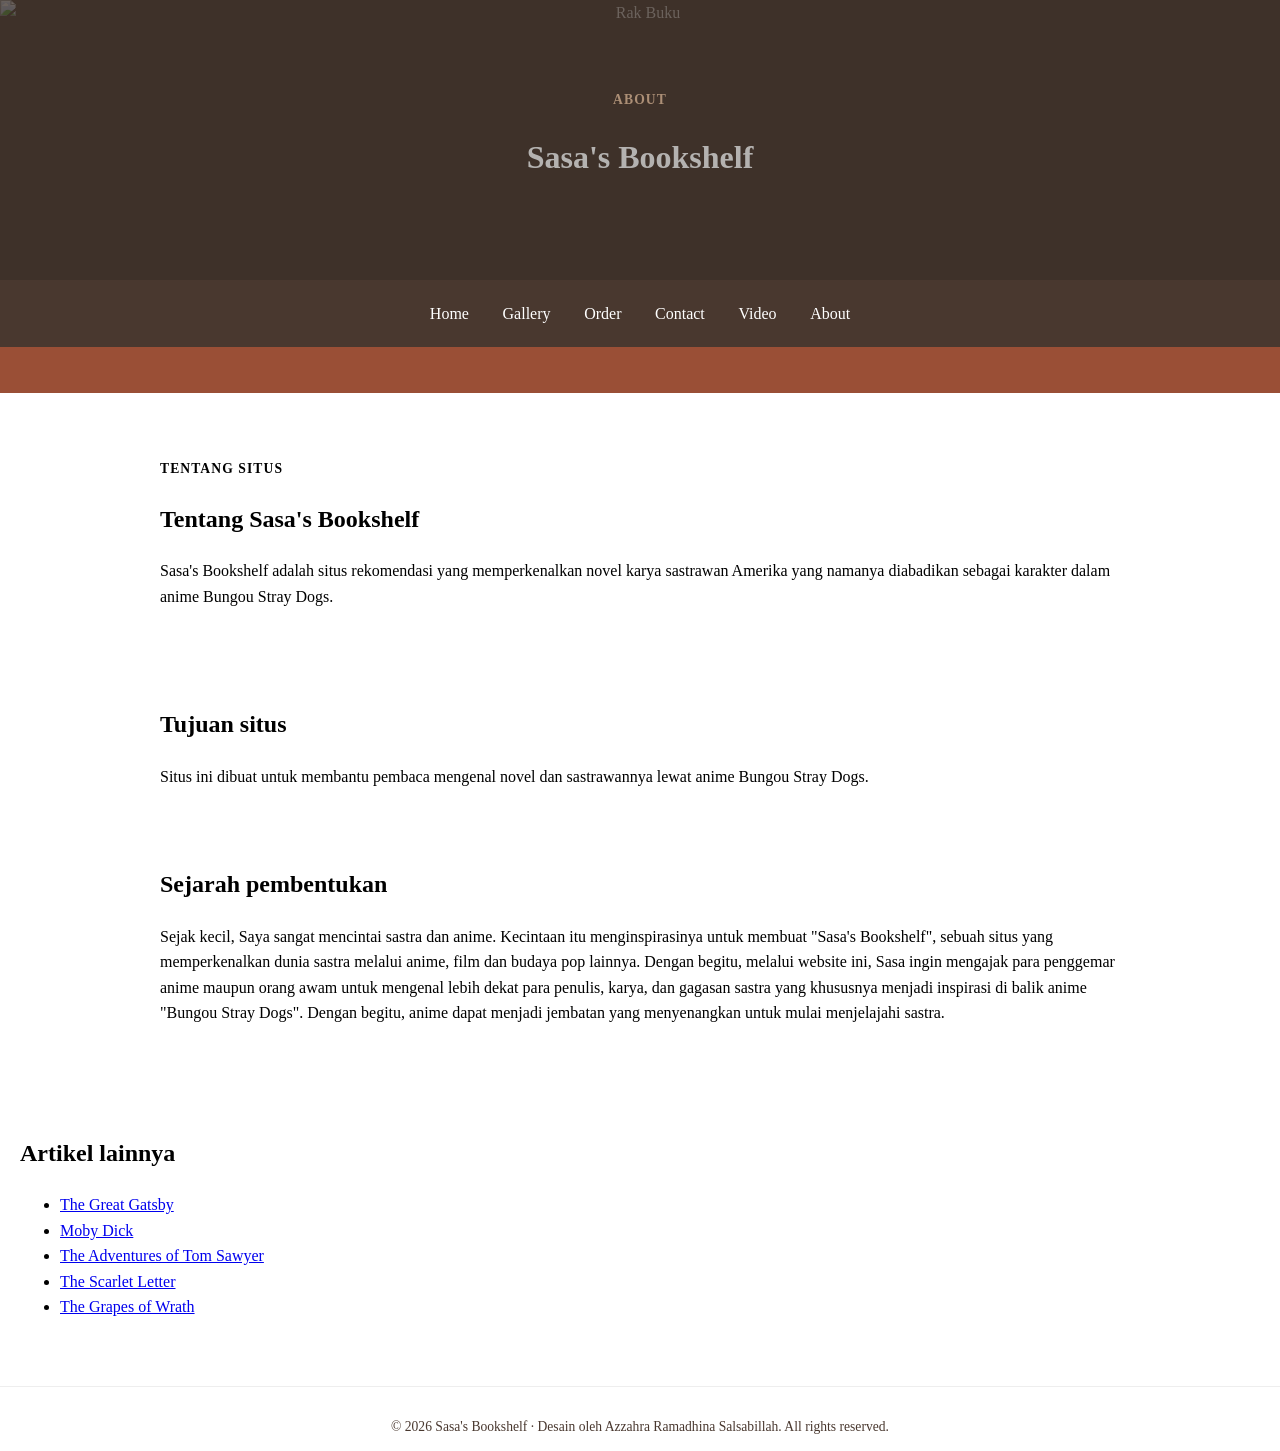
==== about.html @ 2de37d45 "Add files via upload Ini adalah hasil proyek UTS saya untuk memenuhi Ujian Tengah Semester Mata Kuli" ====
<!DOCTYPE html>
<html lang="id">
<head>
    <meta charset="UTF-8">
    <meta name="viewport" content="width=device-width, 
    initial-scale=1.0">
    <title>About Sasa's Bookshelf</title>
    <link rel="icon" href="gambarku/favicon.jpg.png">
    <link rel="stylesheet" href="style.css">
    <script src="script.js"></script>
</head>

<body>
  <header class="site-header">
  <img src="gambarku/header.jpg.jpg" alt="Rak Buku">
  <div class="header text">
  <p class="eyebrow">About</p>
  <h1>Sasa's Bookshelf</h1>
  </div>
  </header>

  <nav class="navigation" aria-label="Menu utama">
    <a href="uts_azzahra_rekomendasinovel.html">Home</a>
    <a href="gallery.html">Gallery</a>
    <a href="order.html">Order</a>
    <a href="contact.html">Contact</a>
    <a href="video.html">Video</a>
    <a href="about.html">About</a>
  </nav>

  <div class="promo-bar">
  <p class="promo-text">
    Gratis Ongkir Khusus Untuk Wilayah Jabodetabek dan sekitarnya
    + Nikmati Diskon 10% untuk Pelanggan Baru!
  </p>
</div>

    <main class="page-content">
  <section class="page-intro">
    <p class="eyebrow">Tentang situs</p>
    <h1>Tentang Sasa's Bookshelf</h1>
    <p>
      Sasa's Bookshelf adalah situs rekomendasi yang memperkenalkan novel
      karya sastrawan Amerika yang namanya diabadikan sebagai karakter
      dalam anime Bungou Stray Dogs.
    </p>
  </section>

  <section class="content-section">
    <h2>Tujuan situs</h2>
    <p>
      Situs ini dibuat untuk membantu pembaca mengenal novel dan
      sastrawannya lewat anime Bungou Stray Dogs.
    </p>
  </section>

  <section class="content-section">
    <h2>Sejarah pembentukan</h2>
    <p>
    Sejak kecil, Saya sangat mencintai sastra dan anime. 
    Kecintaan itu menginspirasinya untuk membuat "Sasa's Bookshelf", sebuah situs yang memperkenalkan dunia sastra 
    melalui anime, film dan budaya pop lainnya. Dengan begitu, melalui website ini, 
    Sasa ingin mengajak para penggemar anime maupun orang awam untuk mengenal lebih dekat para penulis, 
    karya, dan gagasan sastra yang khususnya menjadi inspirasi di balik anime "Bungou Stray Dogs". 
    Dengan begitu, anime dapat menjadi jembatan yang menyenangkan untuk mulai menjelajahi sastra.
    </p>
  </section>
</main>

<aside class="sidebar">
<h2> Artikel lainnya</h2>
<ul>
    <li><a href="artikel-gatsby.html">The Great Gatsby</a></li>
    <li><a href="artikel-mobydick.html">Moby Dick</a></li>
    <li><a href="artikel-tomsawyer.html">The Adventures of Tom Sawyer</a></li>
    <li><a href="artikel-scarlet.html">The Scarlet Letter</a></li>
    <li><a href="artikel-grapes.html">The Grapes of Wrath</a></li>
</ul>
</aside>
</main>

<footer>
            <p> © 2026 Sasa's Bookshelf · Desain oleh Azzahra Ramadhina Salsabillah. 
                All rights reserved.</p>
        </footer>

</body>
</html>
---- style.css ----
body {
  margin: 0;
  color: var(--ink);
  background: var(--paper);
  font-family: Georgia, "Times New Roman", serif;
  line-height: 1.6;
}

.site-header {
  min-height: 280px;
  position: relative;
  display: grid;
  place-items: center;
  overflow: hidden;
  text-align: center;
  color: white;
  background: #49382f;
}

.site-header > img {
  position: absolute;
  z-index: 0;
  inset: 0;
  width: 100%;
  height: 100%;
  object-fit: cover;
  opacity: 1;
}

/* Lapisan gelap tipis agar tulisan tetap terbaca */
.site-header::after {
  content: "";
  position: absolute;
  z-index: 1;
  inset: 0;
  background: rgba(41, 35, 31, 0.35);
}

.header-text {
  position: relative;
  z-index: 2;
  padding: 2rem;
}

.site-header {
  min-height: 280px;
  position: relative;
  display: grid;
  place-items: center;
  overflow: hidden;
  text-align: center;
  color: white;
  background: #49382f;
}

.site-header > img {
  position: absolute;
  inset: 0;
  width: 100%;
  height: 100%;
  object-fit: cover;
  opacity: 0.38;
}

.header-text {
  position: relative;
  z-index: 1;
  padding: 2rem;
}

.header-text h1 {
  margin: 0;
  font-size: clamp(2.5rem, 7vw, 5rem);
}

.eyebrow {
  margin-bottom: 0.25rem;
  color: var(--accent);
  font-size: 0.85rem;
  font-weight: bold;
  letter-spacing: 0.08em;
  text-transform: uppercase;
}

.site-header .eyebrow {
  color: #f2c9a5;
}

.promo-bar {
  overflow: hidden;
  padding: 10px 0;
  color: #fffaf1;
  background: #9a4f36;
  white-space: nowrap;
}

.promo-text {
  display: inline-block;
  margin: 0;
  padding-left: 100vw;
  animation: promo-scroll 18s linear infinite;
}

.promo-text:hover {
  animation-play-state: paused;
}

@keyframes promo-scroll {
  from {
    transform: translateX(0);
  }

  to {
    transform: translateX(-100%);
  }
}

@media (prefers-reduced-motion: reduce) {
  .promo-text {
    padding-left: 0;
    animation: none;
    white-space: normal;
  }
}

.navigation {
  display: flex;
  justify-content: center;
  flex-wrap: wrap;
  gap: 0.5rem;
  padding: 0.8rem;
  background: #49382f;
}

.navigation a {
  padding: 0.5rem 0.8rem;
  color: white;
  text-decoration: none;
  border-radius: 4px;
}

.navigation a:hover,
.navigation a:focus,
.navigation a.active {
  background: var(--accent);
}


/* 3. Tata letak halaman dan sidebar */

.page-layout {
  width: min(1100px, 92%);
  margin: 2rem auto;
  padding: 1.5rem;
  border: 2px solid var(--line);
  border-radius: 12px;
  background: var(--card);
}

.page-content,
.article-page {
  width: min(1000px, 92%);
  margin: 2rem auto;
}

.sidebar,
.page-intro,
.intro,
.content-section,
.contact-details {
  padding: 1.25rem;
  border: 1px solid var(--line);
  background: var(--card);
}

.page-intro,
.intro {
  margin-bottom: 1.25rem;
}

.button,
.read-more {
  font-weight: bold;
}


/* 4. Kartu buku dan Gallery */
.book-card,
.gallery-card {
  padding: 1.25rem;
  margin: 1rem 0;
  border: 1px solid var(--line);
  background: var(--card);
}

.book-card {
  display: grid;
  grid-template-columns: 150px minmax(0, 1fr);
  gap: 1.25rem;
}

.book-card > img {
  width: 100%;
  height: 190px;
  object-fit: cover;
  border-radius: 6px;
}

.article-page {
  display: grid;
  grid-template-columns: minmax(0, 1fr) 230px;
  gap: 2rem;
  width: min(1100px, 92%);
  margin: 2rem auto;
}

.article-page article,
.article-page aside {
  min-width: 0;
}

.related-portraits {
  display: grid;
  grid-template-columns: repeat(2, minmax(0, 1fr));
  gap: 1rem;
  width: 100%;
  max-width: 650px;
  margin: 1.5rem 0;
}

.related-portraits figure {
  min-width: 0;
  margin: 0;
}

.related-portraits img {
  display: block;
  width: 100%;
  height: 220px;
  object-fit: contain;
  background: #eee5d7;
  border-radius: 8px;
}

.related-portraits figcaption {
  margin-top: 0.5rem;
  text-align: center;
  font-size: 0.9rem;
}

@media (max-width: 700px) {
  .article-page {
    grid-template-columns: 1fr;
  }

  .related-portraits img {
    height: 160px;
  }
}

.gallery-grid {
  display: grid;
  grid-template-columns: repeat(2, minmax(0, 1fr));
  gap: 1rem;
}

.gallery-card h2:first-child {
  margin-top: 0;
}

.related-portraits {
  display: grid;
  grid-template-columns: repeat(2, minmax(0, 1fr));
  gap: 0.75rem;
  margin: 1rem 0;
}

.related-portraits figure {
  min-width: 0;
  margin: 0;
  text-align: center;
}

.related-portraits img {
  display: block;
  width: 100%;
  aspect-ratio: 4 / 3;
  object-fit: contain;
  background: #eee5d7;
  border-radius: 8px;
}

.related-portraits figcaption {
  margin-top: 0.4rem;
  font-size: 0.9rem;
}

.book-reference {
  padding-top: 0.75rem;
  border-top: 1px solid var(--line);
}

/* 5. Artikel */
.article-page {
  display: grid;
  grid-template-columns: minmax(0, 1fr) 250px;
  gap: 2rem;
}

.article-page article,
.article-page aside {
  min-width: 0;
}

.article-header {
  margin-bottom: 1.5rem;
}

.article-image,
.portrait {
  max-width: 700px;
  margin: 1.5rem auto;
}

.article-image img,
.portrait img {
  display: block;
  width: 100%;
  max-height: 420px;
  object-fit: contain;
  background: #eee5d7;
  border-radius: 10px;
}

.article-image figcaption,
.portrait figcaption {
  margin-top: 0.5rem;
  color: #665b52;
  font-size: 0.9rem;
  text-align: center;
}

/* 6. Tabel */
.table-wrap {
  width: 100%;
  overflow-x: auto;
  margin: 1.25rem 0;
}

table {
  width: 100%;
  border-collapse: collapse;
  overflow: hidden;
  background: var(--card);
  border: 1px solid var(--line);
  border-radius: 12px;
}

th,
td {
  padding: 14px;
  border: 1px solid var(--line);
  text-align: left;
  vertical-align: top;
}

th {
  color: var(--card);
  background: #49382f;
}

tr:nth-child(even) {
  background: var(--row-even);
}

tbody tr:hover {
  background: var(--row-hover);
}

caption {
  padding: 0.75rem;
  font-weight: bold;
  text-align: left;
}


/* 7. Formulir Order dan Contact */
.site-form {
  width: min(650px, 100%);
  padding: 1.5rem;
  margin: 2rem auto;
  border: 2px solid var(--accent);
  border-radius: 12px;
  background: var(--card);
}

.site-form label {
  margin-top: 0.35rem;
  font-weight: bold;
}

.site-form input,
.site-form select,
.site-form textarea {
  width: 100%;
  padding: 0.7rem;
  color: var(--ink);
  font: inherit;
  border: 1px solid black;
  border-radius: 5px;
  background: white;
}

.site-form textarea {
  min-height: 130px;
  resize: vertical;
}

.site-form input:focus,
.site-form select:focus,
.site-form textarea:focus {
  outline: 3px solid #d9a88e;
  border-color: var(--accent);
}

.site-form button,
.button {
  display: inline-block;
  width: fit-content;
  padding: 0.7rem 1rem;
  color: black;
  font: inherit;
  font-weight: bold;
  text-decoration: none;
  border: 0;
  border-radius: 5px;
  background: var(--accent);
  cursor: pointer;
}

.site-form button:hover,
.button:hover {
  background: #743b2b;
}

#order-message,
#contact-feedback {
  margin: 0.5rem 0 0;
  color: #385a37;
}


/* 8. Teks berjalan */
.container-teks {
  width: 100%;
  overflow: hidden;
  padding: 10px 0;
  color: white;
  background: var(--accent);
  white-space: nowrap;
}

.teks-berjalan {
  display: inline-block;
  padding-left: 100%;
  animation: gulir 18s linear infinite;
}

@keyframes gulir {
  from {
    transform: translateX(0);
  }

  to {
    transform: translateX(-100%);
  }
}

/* Gaya dasar Navbar*/
.navbar {
    background-color: #2b090c; /* Contoh warna gelap seperti pada gambar */
    padding: 10px 20px;
}

.navbar ul {
    list-style-type: none;
    margin: 0;
    padding: 0;
    display: flex;
    align-items: center;
}

.navbar li {
    position: relative; /* Kunci utama agar dropdown menempel pada menu induk */
}

.navbar li a {
    display: block;
    color: white;
    text-align: center;
    padding: 14px 16px;
    text-decoration: none;
    font-size: 15px;
}

.navbar li a:hover {
    opacity: 0.8;
}

/* --- KODE UTAMA DROPDOWN --- */

/* Kotak kontainer untuk menu dropdown (disembunyikan secara default) */
.dropdown-content {
    display: none;
    position: absolute;
    background-color: #ffffff; /* Kotak berwarna putih seperti contoh */
    min-width: 200px;
    box-shadow: 0px 8px 16px rgba(0,0,0,0.2); /* Efek bayangan agar melayang */
    z-index: 1;
    border-radius: 6px;
    top: 100%; /* Posisi tepat di bawah tombol menu induk */
    left: 0;
    overflow: hidden;
}

/* Tautan yang ada di dalam kotak dropdown */
.dropdown-content a {
    color: #333333; /* Warna teks gelap di dalam kotak putih */
    padding: 12px 16px;
    text-align: left;
    display: block;
    border-bottom: 1px solid #f1f1f1; /* Garis pemisah tipis */
}

/* Efek saat opsi di dalam dropdown disentuh kursor */
.dropdown-content a:hover {
    background-color: #f8f9fa;
    color: #000000;
}

/* Memunculkan kotak dropdown saat kursor diarahkan ke menu induk (.dropdown) */
.dropdown:hover .dropdown-content {
    display: block;
}

/* 10. Footer */

footer {
    margin-top: 30px;
    padding-top: 15px;
    border-top: 1px solid #eeeeee;
    font-size: 0.85em;
    color: #49382f;
    text-align: center;
}

.site-footer p {
  margin: 0;
}

.site-footer a {
  color: burlywood;
}

/* Hormati pengaturan perangkat untuk mengurangi animasi */
@media (prefers-reduced-motion: reduce) {
  .teks-berjalan {
    padding-left: 0;
    animation: none;
    white-space: normal;
  }
}
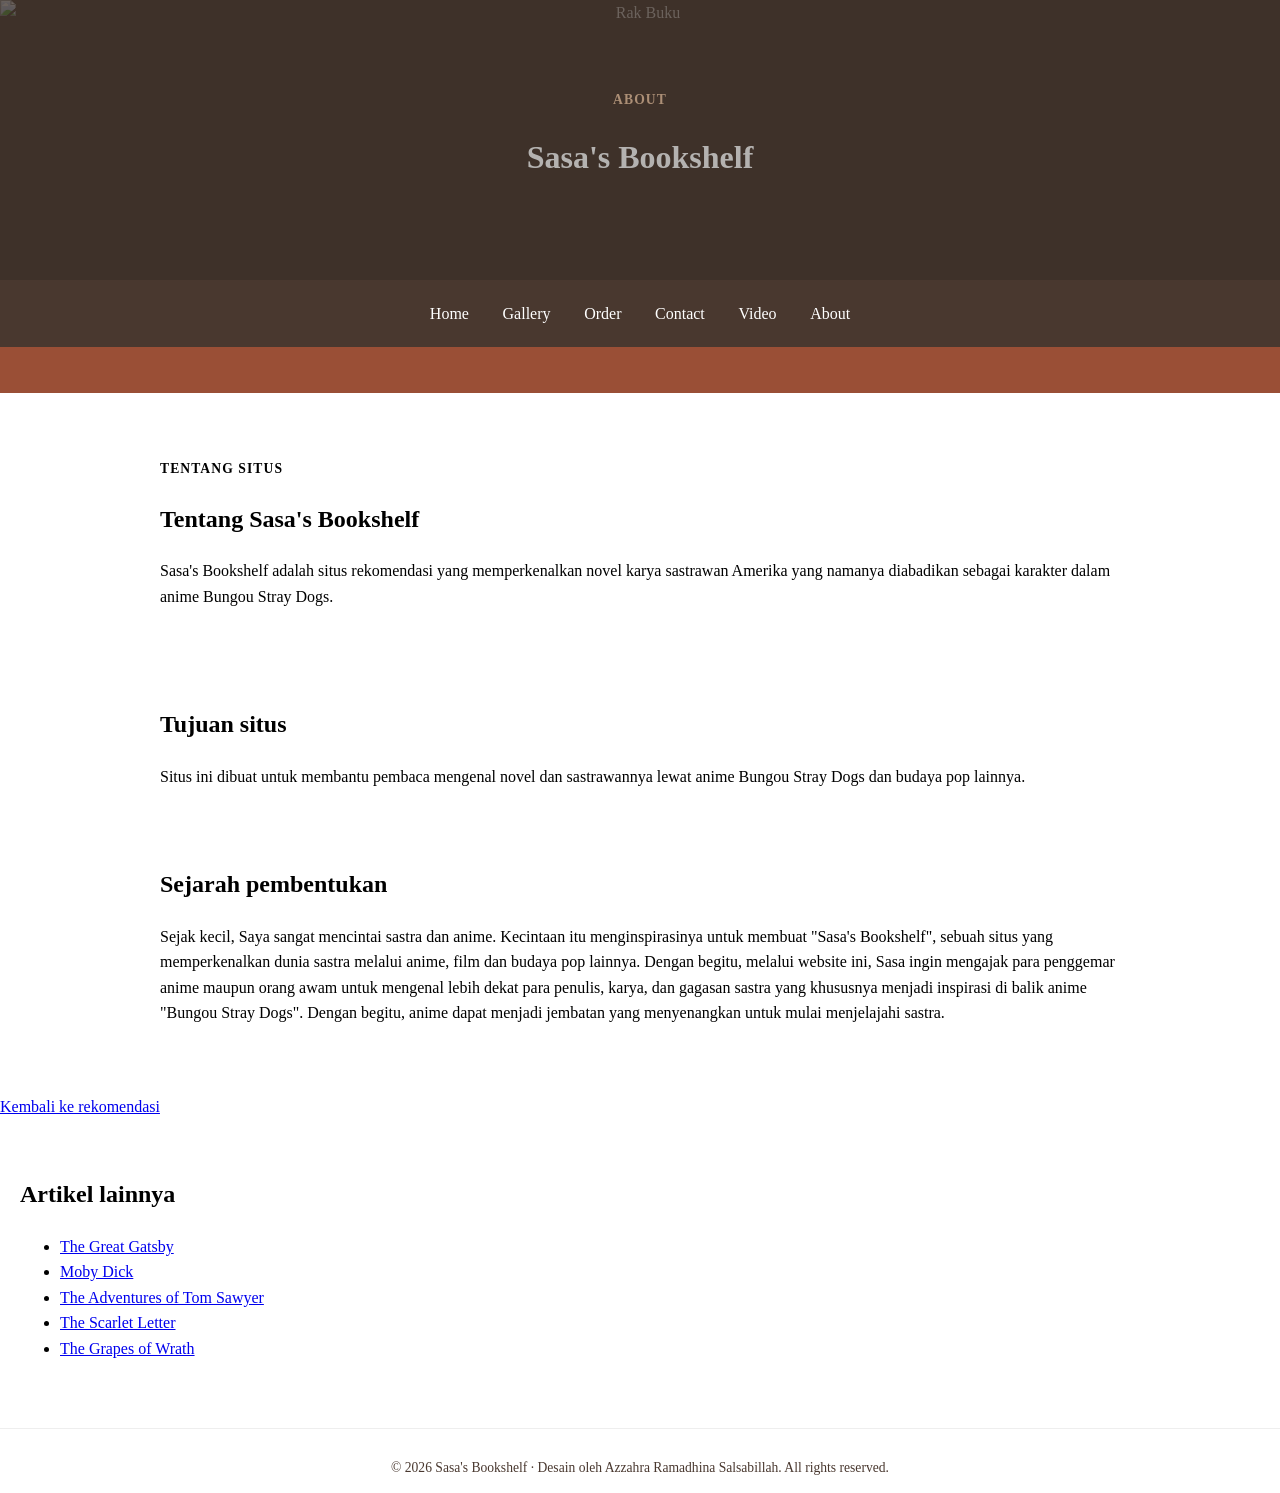
==== commit 30044df8: "Add files via upload" ====
--- a/about.html
+++ b/about.html
@@ -20,7 +20,7 @@
   </header>
 
   <nav class="navigation" aria-label="Menu utama">
-    <a href="uts_azzahra_rekomendasinovel.html">Home</a>
+    <a href="index.html">Home</a>
     <a href="gallery.html">Gallery</a>
     <a href="order.html">Order</a>
     <a href="contact.html">Contact</a>
@@ -50,7 +50,7 @@
     <h2>Tujuan situs</h2>
     <p>
       Situs ini dibuat untuk membantu pembaca mengenal novel dan
-      sastrawannya lewat anime Bungou Stray Dogs.
+      sastrawannya lewat anime Bungou Stray Dogs dan budaya pop lainnya.
     </p>
   </section>
 
@@ -66,6 +66,9 @@
     </p>
   </section>
 </main>
+
+<p><a href="index.html#rekomendasi">Kembali ke rekomendasi</a></p>
+</article>
 
 <aside class="sidebar">
 <h2> Artikel lainnya</h2>
